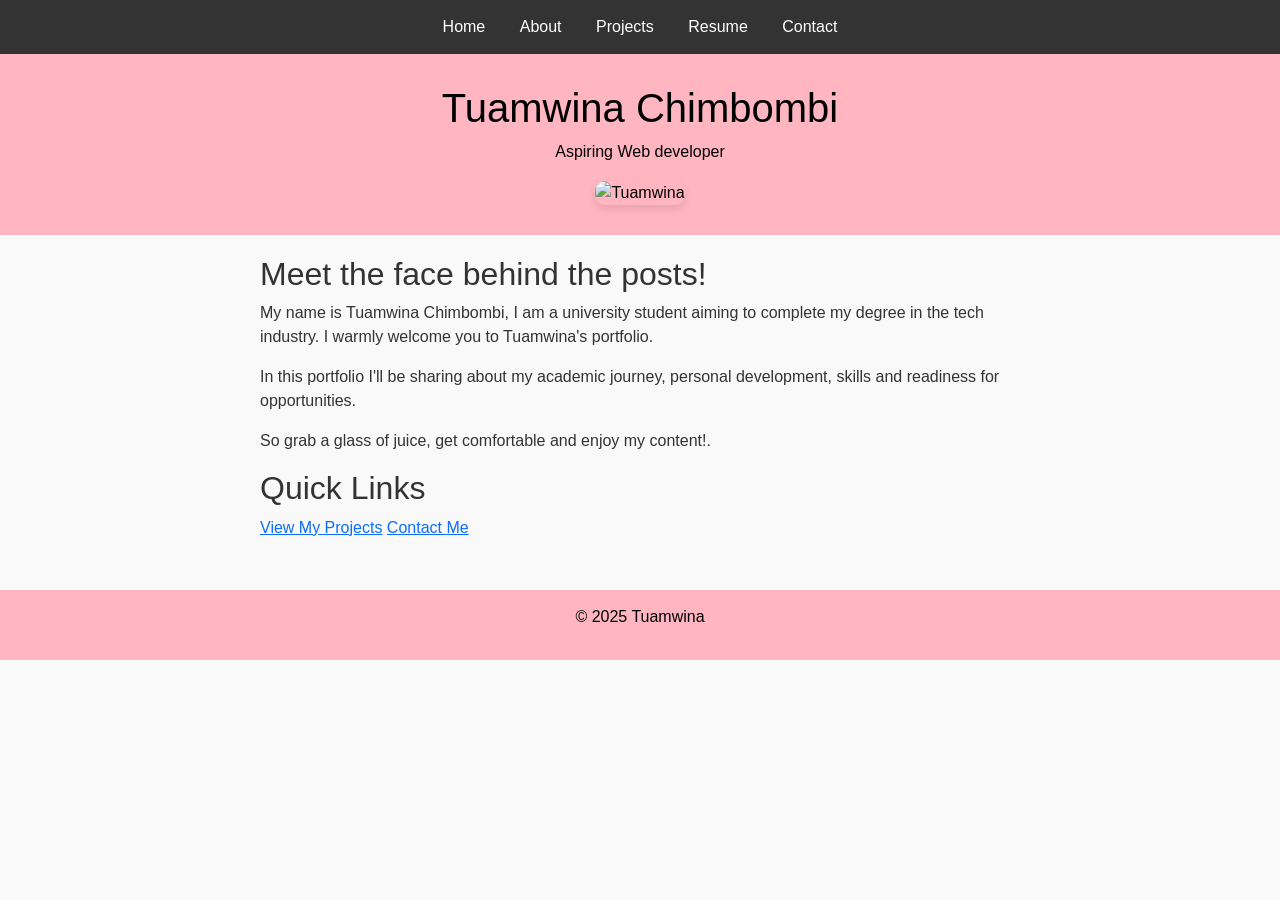
==== index.html @ 1e3ea9bf "update index.html" ====
<!DOCTYPE html> 

<html lang="en"> 

<head> 

    <meta charset="UTF-8"> 

    <meta name="viewport" content="width=device-width, initial-scale=1.0"> 

    <title>Home-Tuamwina</title> 

    <link href="https://cdn.jsdelivr.net/npm/bootstrap@5.3.0/dist/css/bootstrap.min.css" rel="stylesheet">

    <link rel="stylesheet" href="styles.css">

</head> 

<body> 

    <nav> 

    <a href="index.html">Home</a> 

    <a href="about.html">About</a> 

    <a href="projects.html">Projects</a> 

    <a href="resume.html">Resume</a> 

    <a href="contact.html">Contact</a> 

</nav> 

<header> 

    <h1>Tuamwina Chimbombi</h1> 

    <p>Aspiring Web developer</p>

     <img src="https://www.bing.com/th/id/OIP.VItsuP3mRAJCqbXBJ5uEegHaJK?w=188&h=232&c=8&rs=1&qlt=90&o=6&dpr=1.3&pid=3.1&rm=2" alt="Tuamwina" width="250"> 

</header> 

<main>
    <section>

         <section> 

        <h2>Meet the face behind the posts!</h2>
    
        <p>My name is Tuamwina Chimbombi, I am a university student aiming to complete my degree in the tech industry. I warmly welcome you to Tuamwina's portfolio.</p>

        <p>In this portfolio I'll be sharing about my academic journey, personal development, skills and readiness for opportunities.</p>
        <p>So grab a glass of juice, get comfortable and enjoy my content!.</p>

        </section>

        <section>

        <h2>Quick Links</h2> 

        <a href="projects.html">View My Projects</a> 

        <a href="contact.html">Contact Me</a> 

    </section>
    
</main>

<footer> 

    <p>&copy; 2025 Tuamwina</p> 

</footer> 

</body> 

</html>
---- styles.css ----
/* Global Styles */

body {

    font-family: Arial, sans-serif;

    margin: 0;

    padding: 0;

    background-color: #f9f9f9;

    color: #333;

}

/* Navigation */

nav {

    background-color: #333;

    padding: 15px;

    text-align: center;

}

nav a {

    color: white;

    text-decoration: none;

    margin: 0 15px;

}

nav a:hover {

    text-decoration: underline;

}

/* Headers */

header {

    background-color: lightpink;

    color: black;

    padding: 30px;

    text-align: center;

}

/* Main Content */

main {

    padding: 20px;

    max-width: 800px;

    margin: 0 auto;

}

/* Footer */

footer {

    background-color: lightpink;

    color: black;

    text-align: center;

    padding: 15px;

        margin-top: 30px;
}

/* Images */

img {

    border-radius: 10px;

    box-shadow: 0 4px 8px rgba(0,0,0,0.1);

}
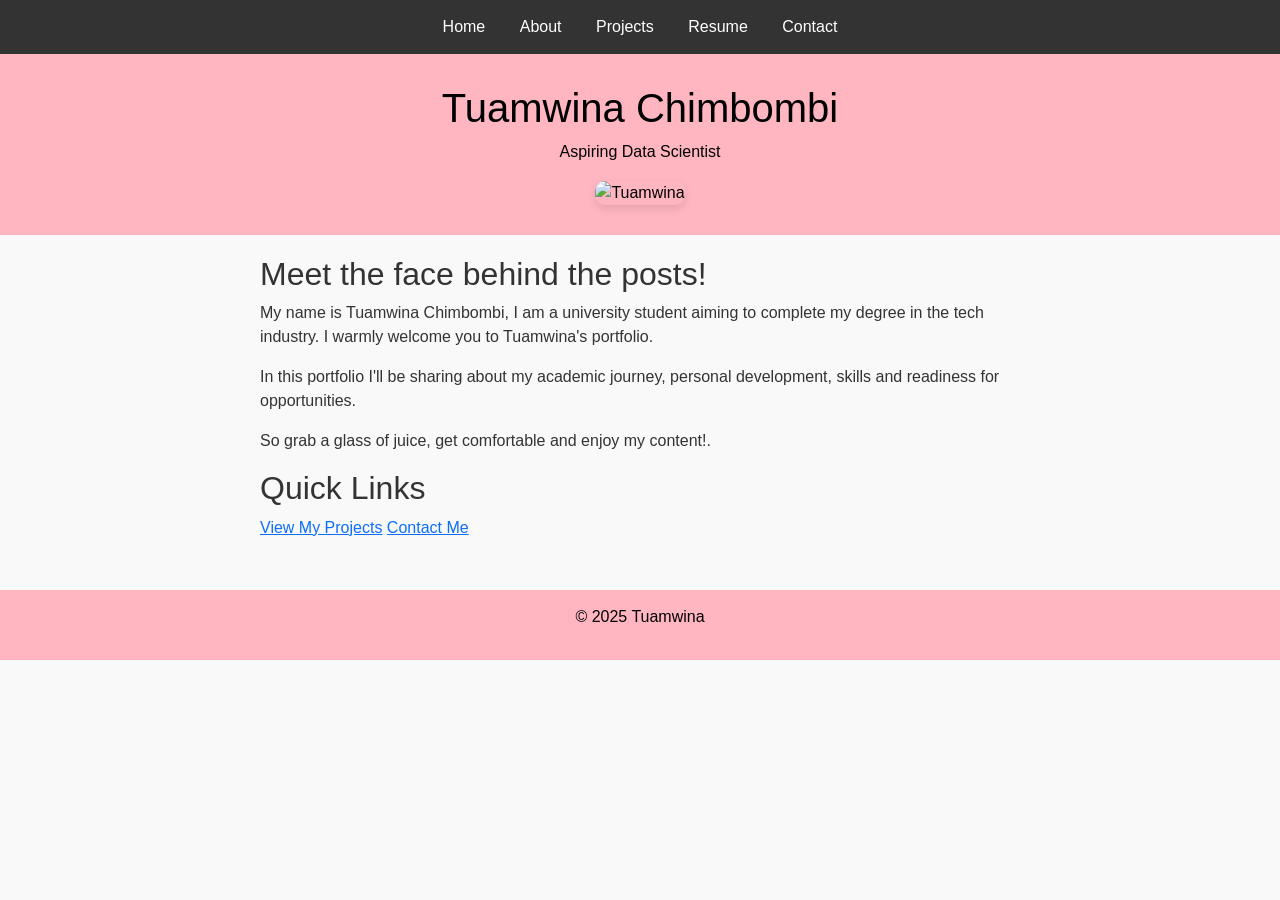
==== commit 8711a3ff: "update index.html" ====
--- a/index.html
+++ b/index.html
@@ -36,7 +36,7 @@
 
     <h1>Tuamwina Chimbombi</h1> 
 
-    <p>Aspiring Web developer</p>
+    <p>Aspiring Data Scientist</p>
 
      <img src="https://www.bing.com/th/id/OIP.VItsuP3mRAJCqbXBJ5uEegHaJK?w=188&h=232&c=8&rs=1&qlt=90&o=6&dpr=1.3&pid=3.1&rm=2" alt="Tuamwina" width="250"> 
 
@@ -45,7 +45,7 @@
 <main>
     <section>
 
-         <section> 
+         
 
         <h2>Meet the face behind the posts!</h2>
     
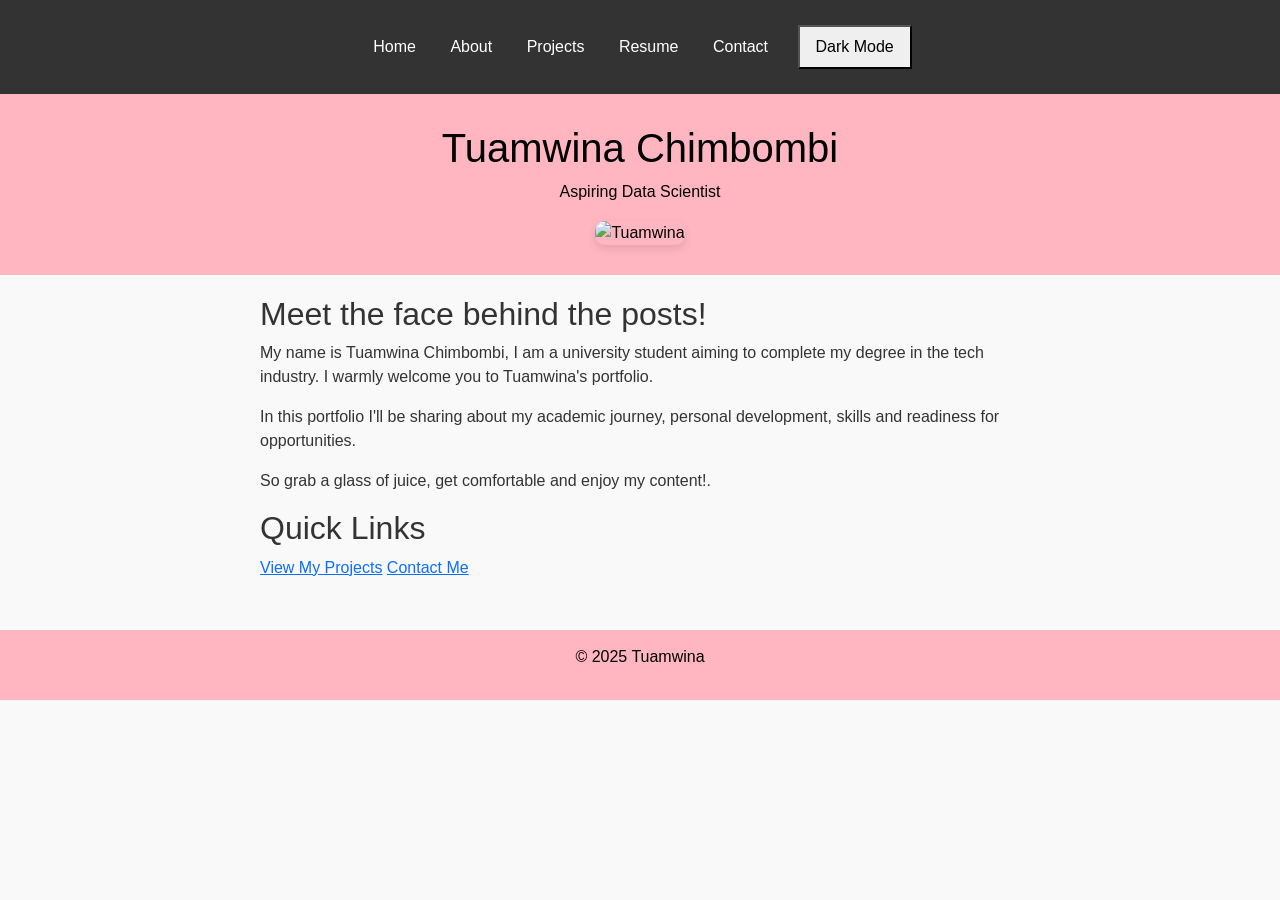
==== commit 036d228b: "Added dark mode toggle" ====
--- a/index.html
+++ b/index.html
@@ -30,13 +30,15 @@
 
     <a href="contact.html">Contact</a> 
 
+    <button id="theme-toggle"> Dark Mode</button>
+
 </nav> 
 
 <header> 
 
     <h1>Tuamwina Chimbombi</h1> 
 
-    <p>Aspiring Data Scientist</p>
+    <p>Aspiring Data Scientist </p>
 
      <img src="https://www.bing.com/th/id/OIP.VItsuP3mRAJCqbXBJ5uEegHaJK?w=188&h=232&c=8&rs=1&qlt=90&o=6&dpr=1.3&pid=3.1&rm=2" alt="Tuamwina" width="250"> 
 
@@ -74,6 +76,8 @@
 
 </footer> 
 
+<script src="script.js"></script> 
+
 </body> 
 
 </html> 
--- a/styles.css
+++ b/styles.css
@@ -11,6 +11,8 @@
     background-color: #f9f9f9;
 
     color: #333;
+
+    transition: background-color 0.3s, color 0.3s; 
 
 }
 
@@ -81,6 +83,7 @@
     padding: 15px;
 
         margin-top: 30px;
+
 }
 
 /* Images */
@@ -93,6 +96,18 @@
 
 }
 
+body.dark-mode { 
+
+    background-color: #333333; 
+
+    color: #f9f9f9; 
+
+} 
+
+body.dark-mode nav { background-color: #222222; } 
+
+#theme-toggle { padding: 8px 16px; cursor: pointer; margin: 10px; } 
 
 
 
+
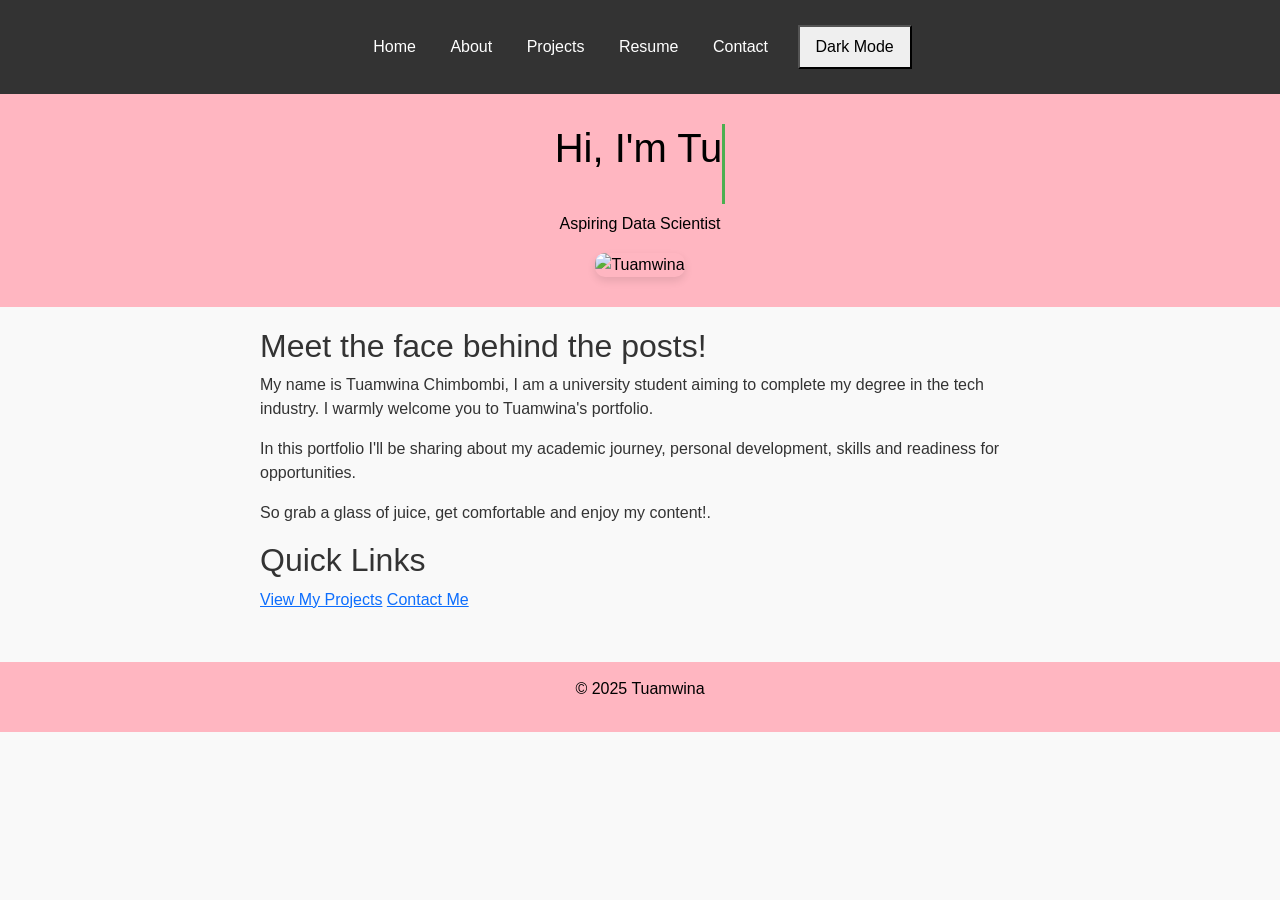
==== commit 8f10e40d: "Challenge 2: typing animation (HTML/CSS/JS)" ====
--- a/index.html
+++ b/index.html
@@ -36,7 +36,7 @@
 
 <header> 
 
-    <h1>Tuamwina Chimbombi</h1> 
+     <h1 id="typing-headline"></h1>
 
     <p>Aspiring Data Scientist </p>
 
--- a/styles.css
+++ b/styles.css
@@ -12,7 +12,7 @@
 
     color: #333;
 
-    transition: background-color 0.3s, color 0.3s; 
+    transition: background-color 0.3s, color 0.3s;
 
 }
 
@@ -108,6 +108,26 @@
 
 #theme-toggle { padding: 8px 16px; cursor: pointer; margin: 10px; } 
 
+#typing-headline { 
+
+    min-height: 80px; 
+
+    border-right: 3px solid #4CAF50; 
+
+    display: inline-block; 
+
+    animation: blink 0.75s step-end infinite; 
+
+} 
+
+@keyframes blink { 
+
+    from, to { border-color: transparent; } 
+
+    50% { border-color: #4CAF50; } 
+
+} 
 
 
 
+
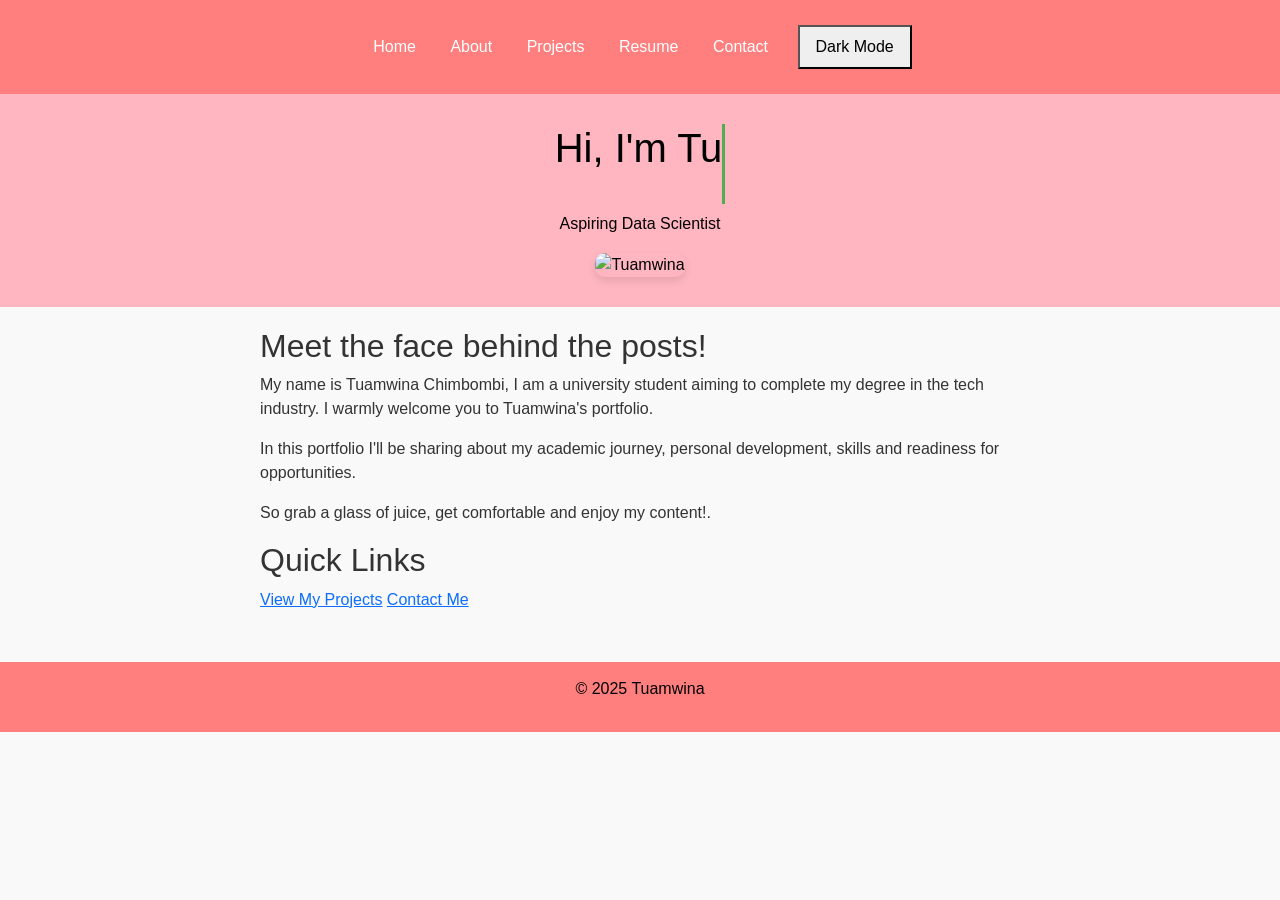
==== commit 6cfbcd75: "Added dark mode toggle" ====
--- a/index.html
+++ b/index.html
@@ -73,8 +73,11 @@
 <footer> 
 
     <p>&copy; 2025 Tuamwina</p> 
+    
 
 </footer> 
+
+<button id="back-to-top" title="Go to top">🏠</button> 
 
 <script src="script.js"></script> 
 
--- a/styles.css
+++ b/styles.css
@@ -20,7 +20,7 @@
 
 nav {
 
-    background-color: #333;
+    background-color: #FF7F7F;
 
     padding: 15px;
 
@@ -30,7 +30,7 @@
 
 nav a {
 
-    color: white;
+    color:  white;
 
     text-decoration: none;
 
@@ -48,13 +48,13 @@
 
 header {
 
-    background-color: lightpink;
-
-    color: black;
+    background-color:  lightpink;
 
     padding: 30px;
 
     text-align: center;
+    
+    color: black;
 
 }
 
@@ -74,7 +74,7 @@
 
 footer {
 
-    background-color: lightpink;
+    background-color: #FF7F7F;
 
     color: black;
 
@@ -128,6 +128,40 @@
 
 } 
 
+#back-to-top { 
+
+    display: none; 
+
+    position: none; 
+
+    bottom: 30px; 
+
+    left: 30px; 
+
+    background-color:lightseagreen; 
+
+    color: white; 
+
+    width: 60px; 
+
+    height: 60px; 
+
+    border-radius: 10px; 
+
+    border: none; 
+
+    font-size: 24px; 
+
+    cursor: pointer; 
+
+    box-shadow: 2px 2px 10px rgba(0,0,0,0.2); 
+
+    transition: background-color 0.3s; 
+
+} 
+
+#back-to-top:hover { background-color:#E64A19; } 
 
 
 
+
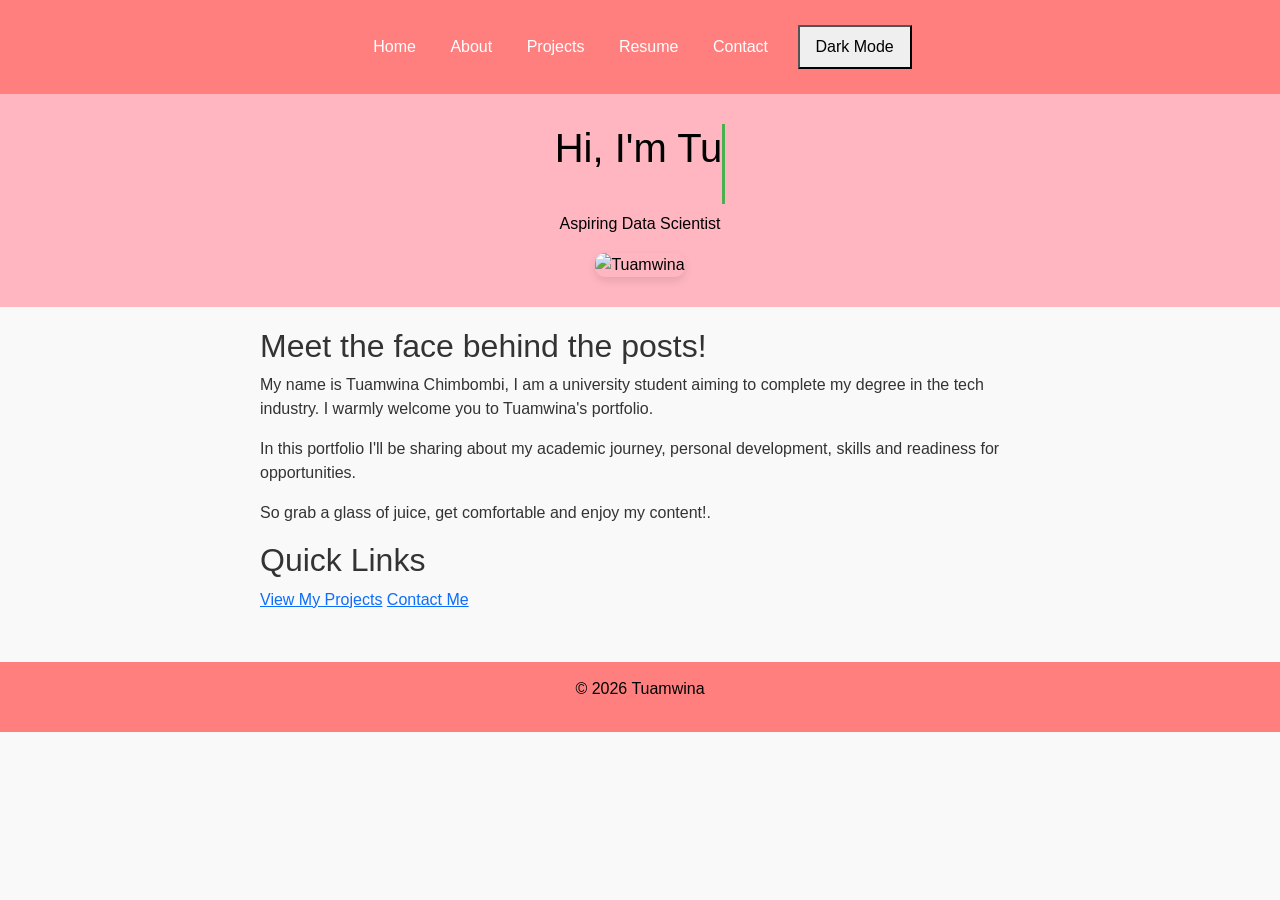
==== commit cf1580d0: "update about.html, contact.html, index.html, project.html, resume.html" ====
--- a/index.html
+++ b/index.html
@@ -72,7 +72,7 @@
 
 <footer> 
 
-    <p>&copy; 2025 Tuamwina</p> 
+    <p>&copy; 2026 Tuamwina</p> 
     
 
 </footer> 
